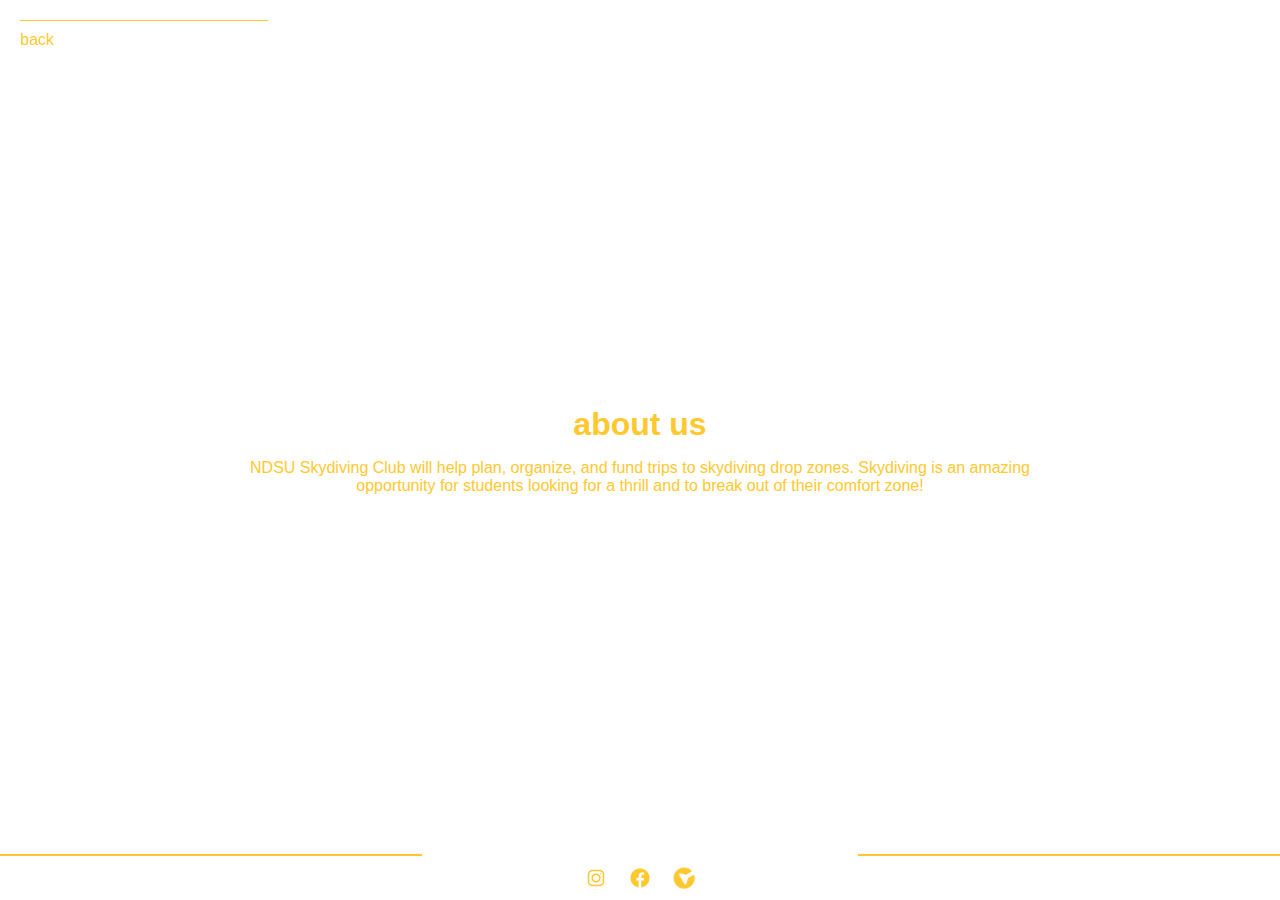
==== pages/about.html @ d0a8ff64 "version 1.0.0 of website" ====
<!DOCTYPE html>
<html lang="en">
<head>
  <meta charset="UTF-8">
  <meta name="viewport" content="width=device-width, initial-scale=1.0">
  <title>About Us</title>
  <link rel="stylesheet" href="../styles.css">
  <style>
    body {
      font-family: Helvetica, Arial, sans-serif;
      background-color: white;
      color: rgb(255, 200, 46); /* Yellow font */
      display: flex;
      justify-content: center;
      align-items: center;
      height: 100vh; /* Full viewport height */
      margin: 0;
      text-align: center;
    }

    .container {
      max-width: 800px;
    }

    h1 {
      font-size: 2rem;
      margin-bottom: 1rem;
    }

    p {
      font-size: 1rem;
    }
  </style>
</head>
<body>
  <header class="header">
    <div class="line-container">
      <div class="line"></div>
    </div>
    <div class="text-container">
      <a href="../index.html" class="header-text">back</a>
    </div>
  </header>

  <div class="container">
    <h1>about us</h1>
    <p>
      NDSU Skydiving Club will help plan, organize, and fund trips to skydiving 
      drop zones. Skydiving is an amazing opportunity for students looking for a 
      thrill and to break out of their comfort zone!
    </p>
  </div>

  <footer class="footer">
    <div class="line-container2">
      <div class="line2"></div>
      <div class="line2"></div>
    </div>
    <div class="social-container">
      <a href="https://www.instagram.com/ndsuskydiving?igsh=NTU2ZGhlemtlaDhk&utm_source=qr" target="_blank" class="social-link">
        <img src="../assets/logos/instagram1.png" alt="Instagram" />
      </a>
      <a href="https://www.facebook.com/profile.php?id=61564858656823" target="_blank" class="social-link">
        <img src="../assets/logos/facebook1.png" alt="Facebook" />
      </a>
      <a href="https://myndsu.ndsu.edu/organization/skydiving" target="_blank" class="social-link">
        <img src="../assets/logos/myndsu2.png" alt="myNDSU" />
      </a>
    </div>
  </footer>
</body>
</html>
---- styles.css ----
* {
    margin: 0;
    padding: 0;
    box-sizing: border-box;
  }
  
  body {
    font-family: Arial, sans-serif;
    background-color: white; /* Background color of the whole page */
    color: white;
    overflow-x: hidden; /* Prevent horizontal scrolling */
  }
  
  .marquee {
    position: fixed;
    top: 42.5%; /* Centers the marquee vertically */
    width: 100%;
    height: 15vh; /* Takes up 15% of the viewport height */
    white-space: nowrap;
    overflow: hidden;
    z-index: 10;
    display: flex;
    align-items: center; /* Center the text vertically */
    pointer-events: none; /* Allow interaction with underlying content */
    background-color: transparent; /* No background color */
  }
  
  .marquee-inner {
    display: flex;
    white-space: nowrap;
    animation: marquee 600s linear infinite; /* Infinite scroll with adjusted speed */
  }
  
  .marquee-content {
    font-family: "Helvetica","Arial", sans-serif;
    font-size: 5vw; /* Scalable font size */
    font-weight: bold;
    color: rgba(255, 200, 46, 1); /* Text color for better visibility */
    padding-right: 2rem; /* Space between text repetitions */
    display: inline-block;
  }
  
  /* Keyframes for smooth infinite scrolling */
  @keyframes marquee {
    from {
      transform: translateX(0%);
    }
    to {
      transform: translateX(-100%);
    }
  }
  
  .image-grid {
    padding: 20px; /* Padding around the grid */
    background-color: white; /* White background behind the images */
    display: flex;
    flex-direction: column; /* Stack rows vertically */
    gap: 20px; /* Space between rows */
  }
  
  .row {
    display: flex;
    justify-content: center; /* Center the images horizontally */
    align-items: center; /* Center the images vertically within the row */
    gap: 20px; /* Space between images */
    height: auto; /* Height of each row should be determined by the tallest image */
  }
  
  img {
    max-width: 100%; /* Ensure images fit within their container */
    height: auto; /* Maintain aspect ratio */
    display: block; /* Prevent extra space below images */
  }

  .resized-image1 {
      width: 300px;
      height: 200px;
      object-fit: cover;
  }
  .resized-image2 {
    width: 300px;
    height: 300px;
    object-fit: cover;
  }
  .resized-image3 {
    width: 200px;
    height: 300px;
    object-fit: cover;
  }
  .resized-image4 {
    width: 200px;
    height: 200px;
    object-fit: cover;
  }
  .resized-image5 {
    width: 400px;
    height: 200px;
    object-fit: cover;
  }
  .resized-image6 {
    width: 200px;
    height: 400px;
    object-fit: cover;
  }

  .header {
    position: fixed; /* Fix the header at the top */
    top: 0; /* Align to the top */
    left: 0; /* Align to the left */
    width: 100%; /* Full width */
    background-color: rgba(0,0,0,0); /* Background color to match body */
    padding: 20px;
    z-index: 1000; /* Ensure it stays above other content */
  }
  
  .line-container {
    display: flex; /* Use flexbox to arrange lines in a row */
    justify-content: space-between; /* Space out lines */
    margin-bottom: 10px; /* Space between lines and text */
  }
  
  .line {
    width: 20%; /* Adjust width as necessary for spacing */
    height: 1px; /* Thickness of the lines */
    background-color: rgb(255, 200, 46); /* Color of the lines */
  }
  
  .text-container {
    display: flex; /* Use flexbox to arrange text in a row */
    justify-content: space-between; /* Space out text */
  }
  
  .header-text {
    text-decoration: none;
    color: rgb(255, 200, 46); /* Text color */
    font-size: 1rem; /* Font size of the text */
    text-align: left; /* Left align text under each line */
    width: 20%; /* Match width to lines */
  }

  .header-text:hover {
    color: rgba(255, 200, 46, 0.5);
  }
  
  .content {
    margin-top: 100px; /* Add top margin to push content below the fixed header */
    padding: 20px; /* Add padding for content */
  }

  .footer {
    position: fixed; /* Fix the footer at the bottom */
    bottom: 0; /* Align to the bottom */
    left: 0; /* Align to the left */
    width: 100%; /* Full width */
    background-color: rgba(0, 0, 0, 0); /* Semi-transparent background */
    padding: 0px;
    color: white; /* Text color */
    display: flex;
    flex-direction: column; /* Stack elements vertically */
    align-items: center; /* Center align contents */
    z-index: 1000; /* Ensure it stays above other content */
  }
  .line-container2 {
    display: flex; /* Use flexbox for lines */
    justify-content: space-between; /* Space out lines */
    width: 100%; /* Full width */
  }
  
  .line2 {
    width: 33%; /* Width of lines (1/3 of full line) */
    height: 2px; /* Thickness of the lines */
    background-color: rgb(255, 200, 46); /* Color of the lines */
  }
  
  .social-container {
    display: flex; /* Flexbox for social links */
    justify-content: center; /* Center social links */
    margin: 10px 0; /* Margin for spacing */
  }
  
  .social-link img {
    width: 24px; /* Width of the social logos */
    height: auto; /* Maintain aspect ratio */
    margin: 0 10px; /* Space between logos */
  }
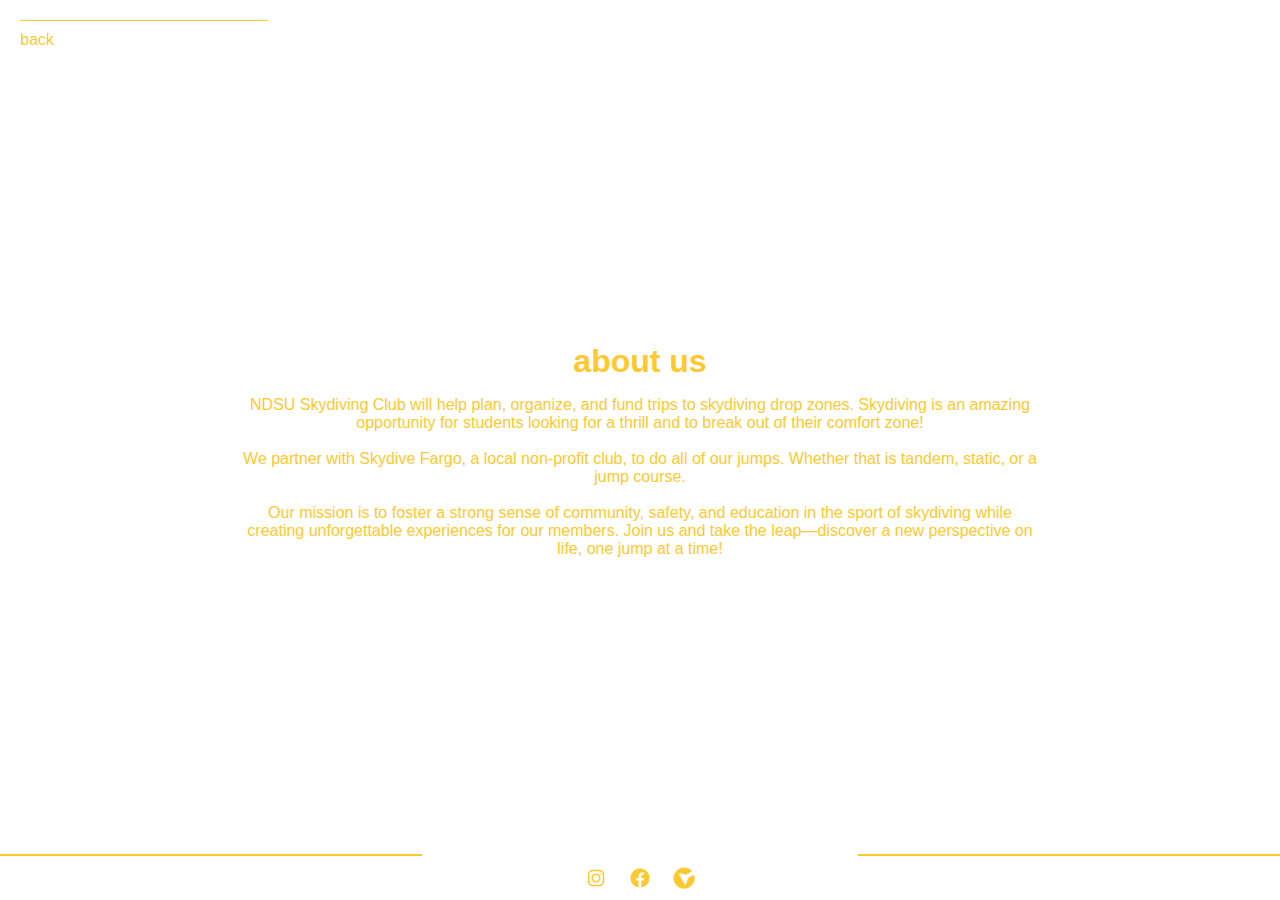
==== commit ecac1c99: "Updated pictures, faq, facebook logo" ====
--- a/pages/about.html
+++ b/pages/about.html
@@ -47,7 +47,13 @@
     <p>
       NDSU Skydiving Club will help plan, organize, and fund trips to skydiving 
       drop zones. Skydiving is an amazing opportunity for students looking for a 
-      thrill and to break out of their comfort zone!
+      thrill and to break out of their comfort zone!<br><br> We partner with Skydive Fargo, 
+      a local non-profit club, to do all of our jumps. Whether that is tandem, static, or 
+      a jump course.<br><br>Our mission is to foster a strong sense of community, safety, 
+      and education in the sport of skydiving while creating unforgettable experiences for 
+      our members. Join us and take the leap—discover a new perspective on life, one jump at 
+      a time!
+
     </p>
   </div>
 
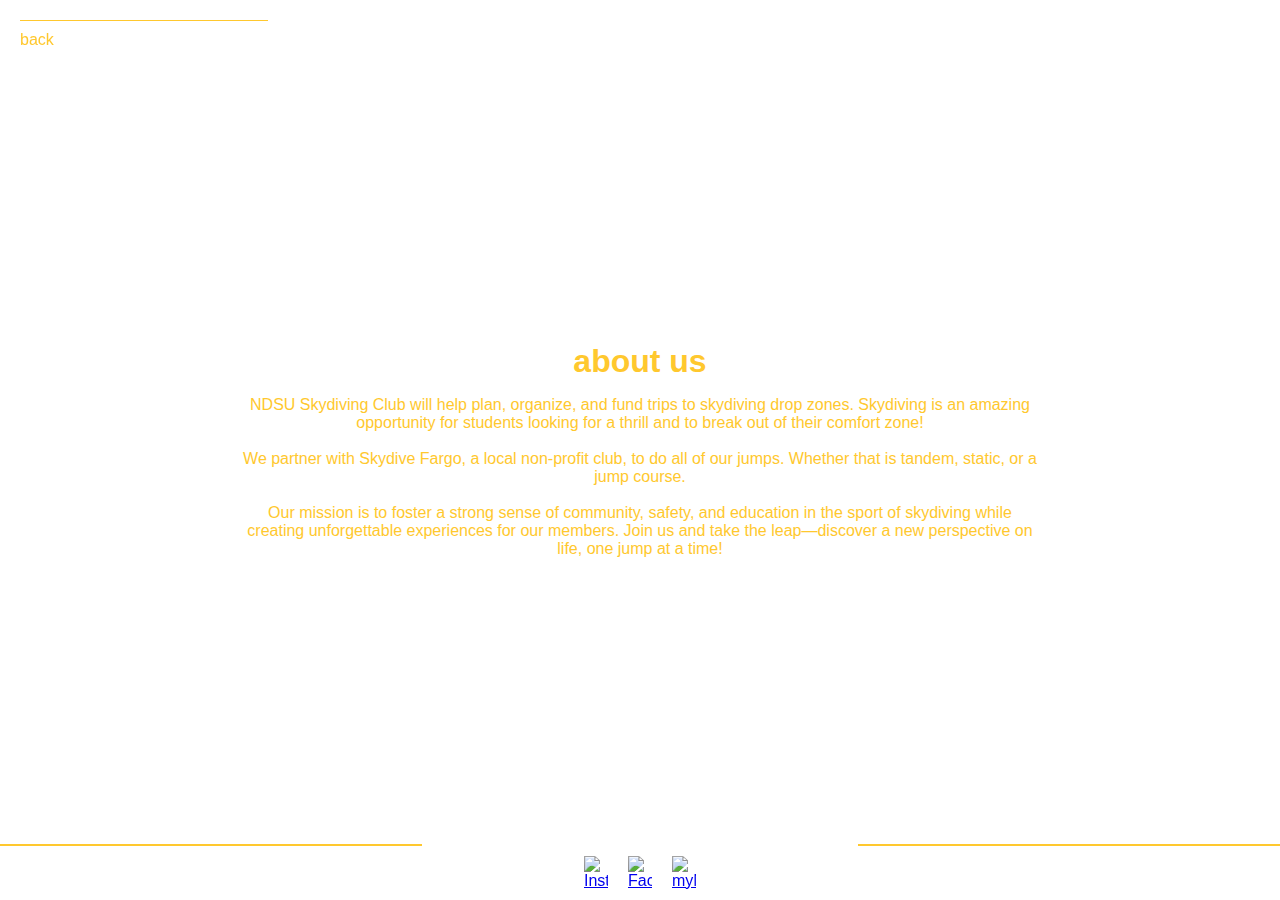
==== commit 77ae082a: "completed green/yellow update including hover, lines, all subpages" ====
--- a/pages/about.html
+++ b/pages/about.html
@@ -64,15 +64,17 @@
     </div>
     <div class="social-container">
       <a href="https://www.instagram.com/ndsuskydiving?igsh=NTU2ZGhlemtlaDhk&utm_source=qr" target="_blank" class="social-link">
-        <img src="../assets/logos/instagram1.png" alt="Instagram" />
+        <img id="instagram-icon" src="../assets/logos/instagram1.png" alt="Instagram" />
       </a>
       <a href="https://www.facebook.com/profile.php?id=61564858656823" target="_blank" class="social-link">
-        <img src="../assets/logos/facebook1.png" alt="Facebook" />
+        <img id="facebook-icon" src="../assets/logos/facebook1.png" alt="Facebook" />
       </a>
       <a href="https://myndsu.ndsu.edu/organization/skydiving" target="_blank" class="social-link">
-        <img src="../assets/logos/myndsu2.png" alt="myNDSU" />
+        <img id="myndsu-icon" src="../assets/logos/myndsu1.png" alt="myNDSU" />
       </a>
     </div>
   </footer>
+
+  <script src="../script.js"></script>
 </body>
 </html>
--- a/styles.css
+++ b/styles.css
@@ -1,190 +1,256 @@
+:root {
+  --color-bisonYellow: rgba(255, 200, 46, 1);
+  --color-bisonGreen: rgba(0, 86, 67, 1); 
+}
+
 * {
-    margin: 0;
-    padding: 0;
-    box-sizing: border-box;
-  }
+  margin: 0;
+  padding: 0;
+  box-sizing: border-box;
+}
+
+body {
+  font-family: Arial, sans-serif;
+  background-color: white; /* Background color of the whole page */
+  color: white;
+  overflow-x: hidden; /* Prevent horizontal scrolling */
+}
+
+body.bisonYellow {
+  color: var(--color-bisonYellow); /* Set text color to yellow */
   
-  body {
-    font-family: Arial, sans-serif;
-    background-color: white; /* Background color of the whole page */
-    color: white;
-    overflow-x: hidden; /* Prevent horizontal scrolling */
-  }
+}
+
+body.bisonGreen {
+  color: var(--color-bisonGreen); /* Set text color to green */
   
-  .marquee {
-    position: fixed;
-    top: 42.5%; /* Centers the marquee vertically */
-    width: 100%;
-    height: 15vh; /* Takes up 15% of the viewport height */
-    white-space: nowrap;
-    overflow: hidden;
-    z-index: 10;
-    display: flex;
-    align-items: center; /* Center the text vertically */
-    pointer-events: none; /* Allow interaction with underlying content */
-    background-color: transparent; /* No background color */
+}
+
+.yellow-background {
+  background-color: var(--color-bisonYellow); /* Background color for yellow elements */
+}
+
+.green-background {
+  background-color: var(--color-bisonGreen); /* Background color for green elements */
+}
+
+
+
+.marquee {
+  position: fixed;
+  top: 42.5%; /* Centers the marquee vertically */
+  width: 100%;
+  height: 15vh; /* Takes up 15% of the viewport height */
+  white-space: nowrap;
+  overflow: hidden;
+  z-index: 10;
+  display: flex;
+  align-items: center; /* Center the text vertically */
+  pointer-events: none; /* Allow interaction with underlying content */
+  background-color: transparent; /* No background color */
+}
+
+.marquee-inner {
+  display: flex;
+  white-space: nowrap;
+  animation: marquee 600s linear infinite; /* Infinite scroll with adjusted speed */
+}
+
+.marquee-content {
+  font-family: "Helvetica", "Arial", sans-serif;
+  font-size: 10vh; /* Scalable font size */
+  font-weight: bold;
+  color: inherit; /* Text color for better visibility */
+  padding-right: 2rem; /* Space between text repetitions */
+  display: inline-block;
+}
+
+/* Keyframes for smooth infinite scrolling */
+@keyframes marquee {
+  from {
+      transform: translateX(0%);
+  }
+  to {
+      transform: translateX(-100%);
+  }
+}
+
+.image-grid {
+  padding: 20px; /* Padding around the grid */
+  background-color: white; /* White background behind the images */
+  display: flex;
+  flex-direction: column; /* Stack rows vertically */
+  gap: 20px; /* Space between rows */
+  margin-top: 40px;
+}
+
+.row {
+  display: flex;
+  justify-content: center; /* Center the images horizontally */
+  align-items: center; /* Center the images vertically within the row */
+  gap: 20px; /* Space between images */
+  height: auto; /* Height of each row should be determined by the tallest image */
+ /* flex-wrap: wrap; /* Allow images to wrap onto the next line */
+}
+
+.row img {
+  max-width: 100%; /* Ensure images fit within their container */
+  height: auto; /* Maintain aspect ratio */
+  flex: 1 1 auto;
+}
+
+@media (max-width: 1024px) {
+  .row {
+      flex: 1 1 calc(50% - 20px); /* 2 images per row */
+      flex-wrap: wrap; /* Allow images to wrap onto the next line */
   }
   
-  .marquee-inner {
-    display: flex;
-    white-space: nowrap;
-    animation: marquee 600s linear infinite; /* Infinite scroll with adjusted speed */
-  }
-  
-  .marquee-content {
-    font-family: "Helvetica","Arial", sans-serif;
-    font-size: 5vw; /* Scalable font size */
-    font-weight: bold;
-    color: rgba(255, 200, 46, 1); /* Text color for better visibility */
-    padding-right: 2rem; /* Space between text repetitions */
-    display: inline-block;
-  }
-  
-  /* Keyframes for smooth infinite scrolling */
-  @keyframes marquee {
-    from {
-      transform: translateX(0%);
-    }
-    to {
-      transform: translateX(-100%);
-    }
-  }
-  
-  .image-grid {
-    padding: 20px; /* Padding around the grid */
-    background-color: white; /* White background behind the images */
-    display: flex;
-    flex-direction: column; /* Stack rows vertically */
-    gap: 20px; /* Space between rows */
-  }
-  
-  .row {
-    display: flex;
-    justify-content: center; /* Center the images horizontally */
-    align-items: center; /* Center the images vertically within the row */
-    gap: 20px; /* Space between images */
-    height: auto; /* Height of each row should be determined by the tallest image */
-  }
-  
-  img {
-    max-width: 100%; /* Ensure images fit within their container */
-    height: auto; /* Maintain aspect ratio */
-    display: block; /* Prevent extra space below images */
-  }
-
-  .resized-image1 {
-      width: 300px;
-      height: 200px;
-      object-fit: cover;
-  }
-  .resized-image2 {
-    width: 300px;
-    height: 300px;
-    object-fit: cover;
-  }
-  .resized-image3 {
-    width: 200px;
-    height: 300px;
-    object-fit: cover;
-  }
-  .resized-image4 {
-    width: 200px;
-    height: 200px;
-    object-fit: cover;
-  }
-  .resized-image5 {
-    width: 400px;
-    height: 200px;
-    object-fit: cover;
-  }
-  .resized-image6 {
-    width: 200px;
-    height: 400px;
-    object-fit: cover;
-  }
-
-  .header {
-    position: fixed; /* Fix the header at the top */
-    top: 0; /* Align to the top */
-    left: 0; /* Align to the left */
-    width: 100%; /* Full width */
-    background-color: rgba(0,0,0,0); /* Background color to match body */
-    padding: 20px;
-    z-index: 1000; /* Ensure it stays above other content */
-  }
-  
-  .line-container {
-    display: flex; /* Use flexbox to arrange lines in a row */
-    justify-content: space-between; /* Space out lines */
-    margin-bottom: 10px; /* Space between lines and text */
-  }
-  
-  .line {
-    width: 20%; /* Adjust width as necessary for spacing */
-    height: 1px; /* Thickness of the lines */
-    background-color: rgb(255, 200, 46); /* Color of the lines */
-  }
-  
-  .text-container {
-    display: flex; /* Use flexbox to arrange text in a row */
-    justify-content: space-between; /* Space out text */
-  }
-  
-  .header-text {
-    text-decoration: none;
-    color: rgb(255, 200, 46); /* Text color */
-    font-size: 1rem; /* Font size of the text */
-    text-align: left; /* Left align text under each line */
-    width: 20%; /* Match width to lines */
-  }
-
-  .header-text:hover {
-    color: rgba(255, 200, 46, 0.5);
-  }
-  
-  .content {
-    margin-top: 100px; /* Add top margin to push content below the fixed header */
-    padding: 20px; /* Add padding for content */
-  }
-
-  .footer {
-    position: fixed; /* Fix the footer at the bottom */
-    bottom: 0; /* Align to the bottom */
-    left: 0; /* Align to the left */
-    width: 100%; /* Full width */
-    background-color: rgba(0, 0, 0, 0); /* Semi-transparent background */
-    padding: 0px;
-    color: white; /* Text color */
-    display: flex;
-    flex-direction: column; /* Stack elements vertically */
-    align-items: center; /* Center align contents */
-    z-index: 1000; /* Ensure it stays above other content */
-  }
-  .line-container2 {
-    display: flex; /* Use flexbox for lines */
-    justify-content: space-between; /* Space out lines */
-    width: 100%; /* Full width */
-  }
-  
-  .line2 {
-    width: 33%; /* Width of lines (1/3 of full line) */
-    height: 2px; /* Thickness of the lines */
-    background-color: rgb(255, 200, 46); /* Color of the lines */
-  }
-  
-  .social-container {
-    display: flex; /* Flexbox for social links */
-    justify-content: center; /* Center social links */
-    margin: 10px 0; /* Margin for spacing */
-  }
-  
-  .social-link img {
-    width: 24px; /* Width of the social logos */
-    height: auto; /* Maintain aspect ratio */
-    margin: 0 10px; /* Space between logos */
-  }
-
-
-
-
-  +  .row img {
+     /* flex-basis: calc(50% - 10px); /* Each image takes 50% width minus spacing */
+      max-width: 40%; /* Ensure images do not overflow */
+  }
+}
+
+img {
+  max-width: 100%; /* Ensure images fit within their container */
+  height: auto; /* Maintain aspect ratio */
+  display: block; /* Prevent extra space below images */
+}
+
+.resized-image1 {
+  width: 300px;
+  height: 200px;
+  object-fit: cover;
+}
+
+.resized-image2 {
+  width: 300px;
+  height: 300px;
+  object-fit: cover;
+}
+
+.resized-image3 {
+  width: 200px;
+  height: 300px;
+  object-fit: cover;
+}
+
+.resized-image4 {
+  width: 200px;
+  height: 200px;
+  object-fit: cover;
+}
+
+.resized-image5 {
+  width: 400px;
+  height: 200px;
+  object-fit: cover;
+}
+
+.resized-image6 {
+  width: 200px;
+  height: 400px;
+  object-fit: cover;
+}
+
+.header {
+  position: fixed; /* Fix the header at the top */
+  top: 0; /* Align to the top */
+  left: 0; /* Align to the left */
+  width: 100%; /* Full width */
+  background-color: rgba(0, 0, 0, 0); /* Background color to match body */
+  padding: 20px;
+  z-index: 1000; /* Ensure it stays above other content */
+}
+
+.line-container {
+  display: flex; /* Use flexbox to arrange lines in a row */
+  justify-content: space-between; /* Space out lines */
+  margin-bottom: 10px; /* Space between lines and text */
+}
+
+.line {
+  width: 20%; /* Adjust width as necessary for spacing */
+  height: 1px; /* Thickness of the lines */
+  background-color: rgb(255, 200, 46); /* Color of the lines */
+}
+
+.bisonYellow .line {
+  background-color: var(--color-bisonYellow); /* Yellow line */
+}
+
+.bisonGreen .line {
+  background-color: var(--color-bisonGreen); /* Green line */
+}
+
+.text-container {
+  display: flex; /* Use flexbox to arrange text in a row */
+  justify-content: space-between; /* Space out text */
+}
+
+.header-text {
+  text-decoration: none;
+  color: inherit; /* Text color */
+  font-size: 1rem; /* Font size of the text */
+  text-align: left; /* Left align text under each line */
+  width: 20%; /* Match width to lines */
+}
+
+.header-text:hover {
+  color: rgba(255, 200, 46, 0.5);
+}
+
+body.bisonGreen .header-text:hover {
+  color: rgba(0, 86, 67, 0.5);
+}
+
+.content {
+  margin-top: 100px; /* Add top margin to push content below the fixed header */
+  padding: 20px; /* Add padding for content */
+}
+
+.footer {
+  position: fixed; /* Fix the footer at the bottom */
+  bottom: 0; /* Align to the bottom */
+  left: 0; /* Align to the left */
+  width: 100%; /* Full width */
+  background-color: rgba(0, 0, 0, 0); /* Semi-transparent background */
+  padding: 0px;
+  color: white; /* Text color */
+  display: flex;
+  flex-direction: column; /* Stack elements vertically */
+  align-items: center; /* Center align contents */
+  z-index: 1000; /* Ensure it stays above other content */
+}
+
+.line-container2 {
+  display: flex; /* Use flexbox for lines */
+  justify-content: space-between; /* Space out lines */
+  width: 100%; /* Full width */
+}
+
+.line2 {
+  width: 33%; /* Width of lines (1/3 of full line) */
+  height: 2px; /* Thickness of the lines */
+  background-color: rgb(255, 200, 46); /* Color of the lines */
+}
+
+.bisonYellow .line2 {
+  background-color: var(--color-bisonYellow); /* Yellow line */
+}
+
+.bisonGreen .line2 {
+  background-color: var(--color-bisonGreen); /* Green line */
+}
+
+.social-container {
+  display: flex; /* Flexbox for social links */
+  justify-content: center; /* Center social links */
+  margin: 10px 0; /* Margin for spacing */
+}
+
+.social-link img {
+  width: 24px; /* Width of the social logos */
+  height: auto; /* Maintain aspect ratio */
+  margin: 0 10px; /* Space between logos */
+}
